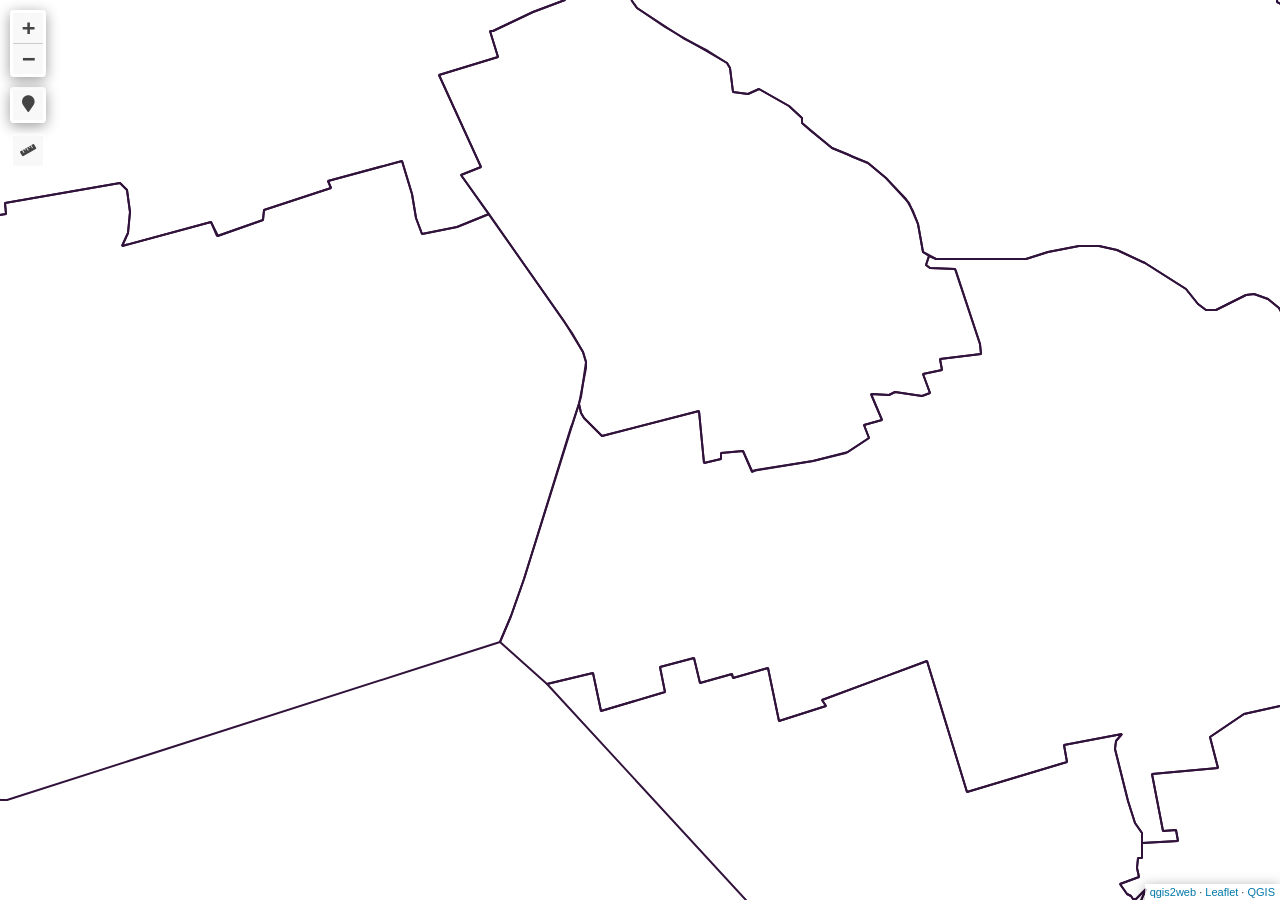
==== index.html @ b6efc466 "first commit" ====
<!doctype html>
<html lang="en">
    <head>
        <meta charset="utf-8">
        <meta http-equiv="X-UA-Compatible" content="IE=edge">
        <meta name="viewport" content="initial-scale=1,user-scalable=no,maximum-scale=1,width=device-width">
        <meta name="mobile-web-app-capable" content="yes">
        <meta name="apple-mobile-web-app-capable" content="yes">
        <!-- Leaflet CSS (Use only one: CDN or local) -->
        <!-- <link rel="stylesheet" href="https://unpkg.com/leaflet@1.9.4/dist/leaflet.css" /> -->
        <!-- OR: Use local if you prefer -->
        <link rel="stylesheet" href="css/leaflet.css">
        <link rel="stylesheet" href="css/style.css">

        <!-- Other Required CSS -->
        <link rel="stylesheet" href="css/L.Control.Locate.min.css">
        <link rel="stylesheet" href="css/qgis2web.css">
        <link rel="stylesheet" href="css/fontawesome-all.min.css">
        <link rel="stylesheet" href="css/leaflet-search.css">
        <link rel="stylesheet" href="css/leaflet-control-geocoder.Geocoder.css">
        <link rel="stylesheet" href="css/leaflet-measure.css">

        <!-- Leaflet JS (Use only one: CDN or local) -->
        <!-- <script src="https://unpkg.com/leaflet@1.9.4/dist/leaflet.js"></script> -->
        <!-- OR: Use local if you prefer -->
        <script src="js/leaflet.js"></script>
        <title>Sample Mapping</title>
    </head>
    <body>
        <div id="map">
        </div>
        <script src="js/qgis2web_expressions.js"></script>
        <script src="js/leaflet.js"></script>
        <script src="js/L.Control.Layers.Tree.min.js"></script>
        <script src="js/L.Control.Locate.min.js"></script>
        <script src="js/leaflet.rotatedMarker.js"></script>
        <script src="js/leaflet.pattern.js"></script>
        <script src="js/leaflet-hash.js"></script>
        <script src="js/Autolinker.min.js"></script>
        <script src="js/rbush.min.js"></script>
        <script src="js/labelgun.min.js"></script>
        <script src="js/labels.js"></script>
        <script src="js/leaflet-measure.js"></script>
        <script src="js/leaflet-search.js"></script>
        <script src="data/PG_Brgy_Boundary_Cadastral_edited_1.js"></script>
        <script src="data/Buildings_2.js"></script>
        <script>
        var map = L.map('map', {
            zoomControl:false, maxZoom:16, minZoom:8
        }).fitBounds([[13.867715104085224,121.20130249721517],[13.88048157218487,121.22349899828765]]);
        var hash = new L.Hash(map);
        map.attributionControl.setPrefix('<a href="https://github.com/tomchadwin/qgis2web" target="_blank">qgis2web</a> &middot; <a href="https://leafletjs.com" title="A JS library for interactive maps">Leaflet</a> &middot; <a href="https://qgis.org">QGIS</a>');
        var autolinker = new Autolinker({truncate: {length: 30, location: 'smart'}});
        // remove popup's row if "visible-with-data"
        function removeEmptyRowsFromPopupContent(content, feature) {
         var tempDiv = document.createElement('div');
         tempDiv.innerHTML = content;
         var rows = tempDiv.querySelectorAll('tr');
         for (var i = 0; i < rows.length; i++) {
             var td = rows[i].querySelector('td.visible-with-data');
             var key = td ? td.id : '';
             if (td && td.classList.contains('visible-with-data') && feature.properties[key] == null) {
                 rows[i].parentNode.removeChild(rows[i]);
             }
         }
         return tempDiv.innerHTML;
        }
        // add class to format popup if it contains media
		function addClassToPopupIfMedia(content, popup) {
			var tempDiv = document.createElement('div');
			tempDiv.innerHTML = content;
			if (tempDiv.querySelector('td img')) {
				popup._contentNode.classList.add('media');
					// Delay to force the redraw
					setTimeout(function() {
						popup.update();
					}, 10);
			} else {
				popup._contentNode.classList.remove('media');
			}
		}
        var zoomControl = L.control.zoom({
            position: 'topleft'
        }).addTo(map);
        L.control.locate({locateOptions: {maxZoom: 19}}).addTo(map);
        var measureControl = new L.Control.Measure({
            position: 'topleft',
            primaryLengthUnit: 'feet',
            secondaryLengthUnit: 'miles',
            primaryAreaUnit: 'sqfeet',
            secondaryAreaUnit: 'sqmiles'
        });
        measureControl.addTo(map);
        document.getElementsByClassName('leaflet-control-measure-toggle')[0].innerHTML = '';
        document.getElementsByClassName('leaflet-control-measure-toggle')[0].className += ' fas fa-ruler';
        var bounds_group = new L.featureGroup([]);
        function setBounds() {
        }
        map.createPane('pane_OpenStreetMap_0');
        map.getPane('pane_OpenStreetMap_0').style.zIndex = 400;
        var layer_OpenStreetMap_0 = L.tileLayer('https://tile.openstreetmap.org/{z}/{x}/{y}.png', {
            pane: 'pane_OpenStreetMap_0',
            opacity: 1.0,
            attribution: '',
            minZoom: 8,
            maxZoom: 16,
            minNativeZoom: 0,
            maxNativeZoom: 19
        });
        layer_OpenStreetMap_0;
        map.addLayer(layer_OpenStreetMap_0);
        function pop_PG_Brgy_Boundary_Cadastral_edited_1(feature, layer) {
            var popupContent = '<table>\
                    <tr>\
                        <td colspan="2">' + (feature.properties['Barangay'] !== null ? autolinker.link(String(feature.properties['Barangay']).replace(/'/g, '\'').toLocaleString()) : '') + '</td>\
                    </tr>\
                    <tr>\
                        <td colspan="2">' + (feature.properties['Area_ha'] !== null ? autolinker.link(String(feature.properties['Area_ha']).replace(/'/g, '\'').toLocaleString()) : '') + '</td>\
                    </tr>\
                </table>';
            var content = removeEmptyRowsFromPopupContent(popupContent, feature);
			layer.on('popupopen', function(e) {
				addClassToPopupIfMedia(content, e.popup);
			});
			layer.bindPopup(content, { maxHeight: 400 });
        }

        function style_PG_Brgy_Boundary_Cadastral_edited_1_0() {
            return {
                pane: 'pane_PG_Brgy_Boundary_Cadastral_edited_1',
                opacity: 1,
                color: 'rgba(48,18,59,1.0)',
                dashArray: '',
                lineCap: 'square',
                lineJoin: 'bevel',
                weight: 2.0,
                fillOpacity: 0,
                interactive: false,
            }
        }
        map.createPane('pane_PG_Brgy_Boundary_Cadastral_edited_1');
        map.getPane('pane_PG_Brgy_Boundary_Cadastral_edited_1').style.zIndex = 401;
        map.getPane('pane_PG_Brgy_Boundary_Cadastral_edited_1').style['mix-blend-mode'] = 'normal';
        var layer_PG_Brgy_Boundary_Cadastral_edited_1 = new L.geoJson(json_PG_Brgy_Boundary_Cadastral_edited_1, {
            attribution: '',
            interactive: false,
            dataVar: 'json_PG_Brgy_Boundary_Cadastral_edited_1',
            layerName: 'layer_PG_Brgy_Boundary_Cadastral_edited_1',
            pane: 'pane_PG_Brgy_Boundary_Cadastral_edited_1',
            onEachFeature: pop_PG_Brgy_Boundary_Cadastral_edited_1,
            style: style_PG_Brgy_Boundary_Cadastral_edited_1_0,
        });
        bounds_group.addLayer(layer_PG_Brgy_Boundary_Cadastral_edited_1);
        map.addLayer(layer_PG_Brgy_Boundary_Cadastral_edited_1);
        function pop_Buildings_2(feature, layer) {
            var popupContent = '<table>\
                    <tr>\
                        <td colspan="2">' + (feature.properties['amenity'] !== null ? autolinker.link(String(feature.properties['amenity']).replace(/'/g, '\'').toLocaleString()) : '') + '</td>\
                    </tr>\
                    <tr>\
                        <td colspan="2">' + (feature.properties['addr_provi'] !== null ? autolinker.link(String(feature.properties['addr_provi']).replace(/'/g, '\'').toLocaleString()) : '') + '</td>\
                    </tr>\
                    <tr>\
                        <td colspan="2">' + (feature.properties['type'] !== null ? autolinker.link(String(feature.properties['type']).replace(/'/g, '\'').toLocaleString()) : '') + '</td>\
                    </tr>\
                    <tr>\
                        <td colspan="2">' + (feature.properties['Longitude'] !== null ? autolinker.link(String(feature.properties['Longitude']).replace(/'/g, '\'').toLocaleString()) : '') + '</td>\
                    </tr>\
                    <tr>\
                        <td colspan="2">' + (feature.properties['Latitude'] !== null ? autolinker.link(String(feature.properties['Latitude']).replace(/'/g, '\'').toLocaleString()) : '') + '</td>\
                    </tr>\
                    <tr>\
                        <td colspan="2">' + (feature.properties['StreetView'] !== null ? autolinker.link(String(feature.properties['StreetView']).replace(/'/g, '\'').toLocaleString()) : '') + '</td>\
                    </tr>\
                </table>';
            var content = removeEmptyRowsFromPopupContent(popupContent, feature);
			layer.on('popupopen', function(e) {
				addClassToPopupIfMedia(content, e.popup);
			});
			layer.bindPopup(content, { maxHeight: 400 });
        }

        function style_Buildings_2_0() {
            return {
                pane: 'pane_Buildings_2',
                opacity: 1,
                color: 'rgba(35,35,35,1.0)',
                dashArray: '',
                lineCap: 'butt',
                lineJoin: 'miter',
                weight: 1.0, 
                fill: true,
                fillOpacity: 1,
                fillColor: 'rgba(190,178,151,1.0)',
                interactive: true,
            }
        }
        map.createPane('pane_Buildings_2');
        map.getPane('pane_Buildings_2').style.zIndex = 402;
        map.getPane('pane_Buildings_2').style['mix-blend-mode'] = 'normal';
        var layer_Buildings_2 = new L.geoJson(json_Buildings_2, {
            attribution: '',
            interactive: true,
            dataVar: 'json_Buildings_2',
            layerName: 'layer_Buildings_2',
            pane: 'pane_Buildings_2',
            onEachFeature: pop_Buildings_2,
            style: style_Buildings_2_0,
        });
        bounds_group.addLayer(layer_Buildings_2);
        map.addLayer(layer_Buildings_2);
        setBounds();
        var i = 0;
        layer_PG_Brgy_Boundary_Cadastral_edited_1.eachLayer(function(layer) {
            var context = {
                feature: layer.feature,
                variables: {}
            };
            layer.bindTooltip((layer.feature.properties['Barangay'] !== null?String('<div style="color: #30123b; font-size: 12pt; font-family: \'Open Sans\', sans-serif;">' + layer.feature.properties['Barangay']) + '</div>':''), {permanent: true, offset: [-0, -16], className: 'css_PG_Brgy_Boundary_Cadastral_edited_1'});
            labels.push(layer);
            totalMarkers += 1;
              layer.added = true;
              addLabel(layer, i);
              i++;
        });
        map.addControl(new L.Control.Search({
            layer: layer_Buildings_2,
            initial: false,
            hideMarkerOnCollapse: true,
            propertyName: 'name'}));
        document.getElementsByClassName('search-button')[0].className +=
         ' fa fa-binoculars';
        resetLabels([layer_PG_Brgy_Boundary_Cadastral_edited_1,layer_Buildings_2]);
        map.on("zoomend", function(){
            resetLabels([layer_PG_Brgy_Boundary_Cadastral_edited_1,layer_Buildings_2]);
        });
        map.on("layeradd", function(){
            resetLabels([layer_PG_Brgy_Boundary_Cadastral_edited_1,layer_Buildings_2]);
        });
        map.on("layerremove", function(){
            resetLabels([layer_PG_Brgy_Boundary_Cadastral_edited_1,layer_Buildings_2]);
        });
        </script>
    </body>
</html>
---- css/style.css ----
html, body, #map {
    width: 100%;
    height: 100%;
    padding: 0;
    margin: 0;
}
#form-container {
    position: absolute;
    top: 20px;
    right: 20px;
    background: white;
    padding: 15px;
    border-radius: 8px;
    box-shadow: 2px 2px 10px rgba(0, 0, 0, 0.2);
    z-index: 1000; /* Ensures it stays above the map */
    width: 250px;
}
#legend {
    position: absolute;
    bottom: 20px;
    left: 20px;
    background: white;
    padding: 10px;
    border-radius: 5px;
    font-size: 14px;
    box-shadow: 2px 2px 5px rgba(0,0,0,0.3);
    z-index: 1000;
}
        /* Add this in the <style> section in your head */
#loader-container {
    position: fixed;
    top: 0;
    left: 0;
    width: 100%;
    height: 100%;
    background-color: rgba(255, 255, 255, 0.9);
    display: flex;
    flex-direction: column;
    justify-content: center;
    align-items: center;
    z-index: 9999;
}

.loader {
    border: 5px solid #f3f3f3;
    border-radius: 50%;
    border-top: 5px solid #3388ff;
    width: 50px;
    height: 50px;
    animation: spin 1s linear infinite;
}

.loader-text {
    margin-top: 10px;
    font-family: Arial, sans-serif;
    color: #333;
}

@keyframes spin {
    0% { transform: rotate(0deg); }
    100% { transform: rotate(360deg); }
}

/* Hide loader when map is ready */
.loader-hidden {
    display: none !important;
}
---- css/L.Control.Locate.min.css ----
.leaflet-control-locate a{font-size:1.4em;color:#444}.leaflet-control-locate.active a{color:#2074B6}.leaflet-control-locate.active.following a{color:#FC8428}
/*# sourceMappingURL=L.Control.Locate.min.css.map */
---- css/qgis2web.css ----
#map {
            background-color: #ffffff
        }
        html, body, #map {
			overflow: hidden;
        }
        .col9{
			height: 100%!important;
		}
		.col3{
			height: 100%;
			overflow: auto;
		}
        .info {
            padding: 6px 8px;
            font: 14px/16px Arial, Helvetica, sans-serif;
            background-color:#f8f8f8 !important;
            color: #444444 !important;
            box-shadow: 0 0 15px rgba(0,0,0,0.2);
            border-radius: 5px;
        }
        .info h2 {
            margin: 0 0 5px;
        }
        .leaflet-container {
            background: #fff;
            padding-right: 10px;
        }
        .leaflet-popup-scrolled {
            border-bottom: unset!important;
            border-top: unset!important;
        }
        .leaflet-popup-content{
            max-height: 70vh;
            max-width: 70vw;
        }
        .leaflet-popup-content.media{
            width: auto!important;
            height: auto!important;
        }
        .leaflet-popup-content th {
            text-align: left;
            vertical-align: top;
            min-width: 75px;
        }
        .leaflet-popup-content td {
            min-width: 75px;
        }
        .leaflet-popup-content td img {
            max-height: 60vh;
            max-width: 60vw;
        }

        .leaflet-tooltip {
            background: none;
            box-shadow: none;
            border: none;
        }
        .leaflet-tooltip-left:before, .leaflet-tooltip-right:before {
            border: 0px;
        }
        }
        .fa, .leaflet-container, a {
            color: #444444 !important;
        }
        .leaflet-control-zoom-in, .leaflet-control-zoom-out,
        .leaflet-control-locate a,
        .leaflet-touch .leaflet-control-geocoder-icon,
        .leaflet-control-search .search-button,
         .leaflet-control-measure {
            background-color: #f8f8f8 !important;
            border-radius: 0px !important;
            color: #444444 !important;
        }
        .abstract {
            font: bold 18px 'Lucida Console', Monaco, monospace;
            text-indent: 1px;
            background-color: #f8f8f8 !important;
            width: 30px !important;
            color: #444444 !important;
            height: 30px !important;
            text-align: center !important;
            line-height: 30px !important;
        }
        .abstractUncollapsed {
            padding: 6px 8px;
            font: 12px/1.5 "Helvetica Neue", Arial, Helvetica, sans-serif;
            background-color:#f8f8f8 !important;
            color: #444444 !important;
            box-shadow: 0 0 15px rgba(0,0,0,0.2);
            border-radius: 5px;
            max-width: 40%;
        }
        .leaflet-control {
            box-shadow: 0 3px 14px rgba(0, 0, 0, 0.4)!important;
        }
        .leaflet-touch .leaflet-control-layers,
        .leaflet-touch .leaflet-bar,
        .leaflet-control-search,
        .leaflet-control-measure {
            border: 3px solid rgba(255,255,255,.4) !important;
        }
        .leaflet-control-attribution a {
            color: #0078A8 !important;
        }
        .leaflet-control-scale-line {
            border: 2px solid #f8f8f8 !important;
            border-top: none !important;
            color: black !important;
        }
        .leaflet-control-search .search-button,
        .leaflet-container .leaflet-control-search,
        .leaflet-control-measure {
            box-shadow: none !important;
        }
        .leaflet-control-search .search-button {
            width: 30px !important;
            height: 30px !important;
            font-size: 13px !important;
            text-align: center !important;
            line-height: 30px !important;
        }
        .leaflet-control-measure .leaflet-control {
            width: 30px !important;
            height: 30px !important;
        }
        .leaflet-container .leaflet-control-search{
            background: none !important;
        }
        .leaflet-control-search .search-input {
            margin: 0px 0px 0px 0px !important;
            height: 30px !important;
        }
        .leaflet-control-measure {
            background: none!important;
            border-radius: 4px !important;
        }
        .leaflet-control-measure .leaflet-control-measure-interaction {
            background-color: #f8f8f8 !important;
        }
        .leaflet-touch .leaflet-control-measure
        .leaflet-control-measure-toggle,
        .leaflet-touch .leaflet-control-measure
        .leaflet-control-measure-toggle:hover {
            width: 30px !important;
            height: 30px !important;
            border-radius: 0px !important;
            background-color: #f8f8f8 !important;
            color: #444444 !important;
            font-size: 13px;
            line-height: 30px;
            text-align: center;
            text-indent: 0%;
        }
        .leaflet-control-layers {
			padding: 2px;
			display: flex;
			flex-direction: column;
			align-items: flex-end;
            background-color: #f8f8f8 !important;
            color: #444444 !important;

		}
        .leaflet-control-layers-expanded {
			padding-left: 6px;
		}	
        .leaflet-control-layers-expanded .leaflet-control-layers-toggle {
            display: block;
            background-image: none;
			text-decoration: none;
            margin-bottom: 3px;
        }
        .leaflet-control-layers-expanded .leaflet-control-layers-toggle::after {
            content: '»';
            font-size: x-large;
            color: #444444 !important;
            display: flex;
            align-items: center;
            justify-content: center;
            width: 100%;
            height: 100%;
            text-align: center;
        }
        .leaflet-overlay-pane {
            z-index: 550;
        }
        .leaflet-popup-pane {
            z-index: 700;
        }
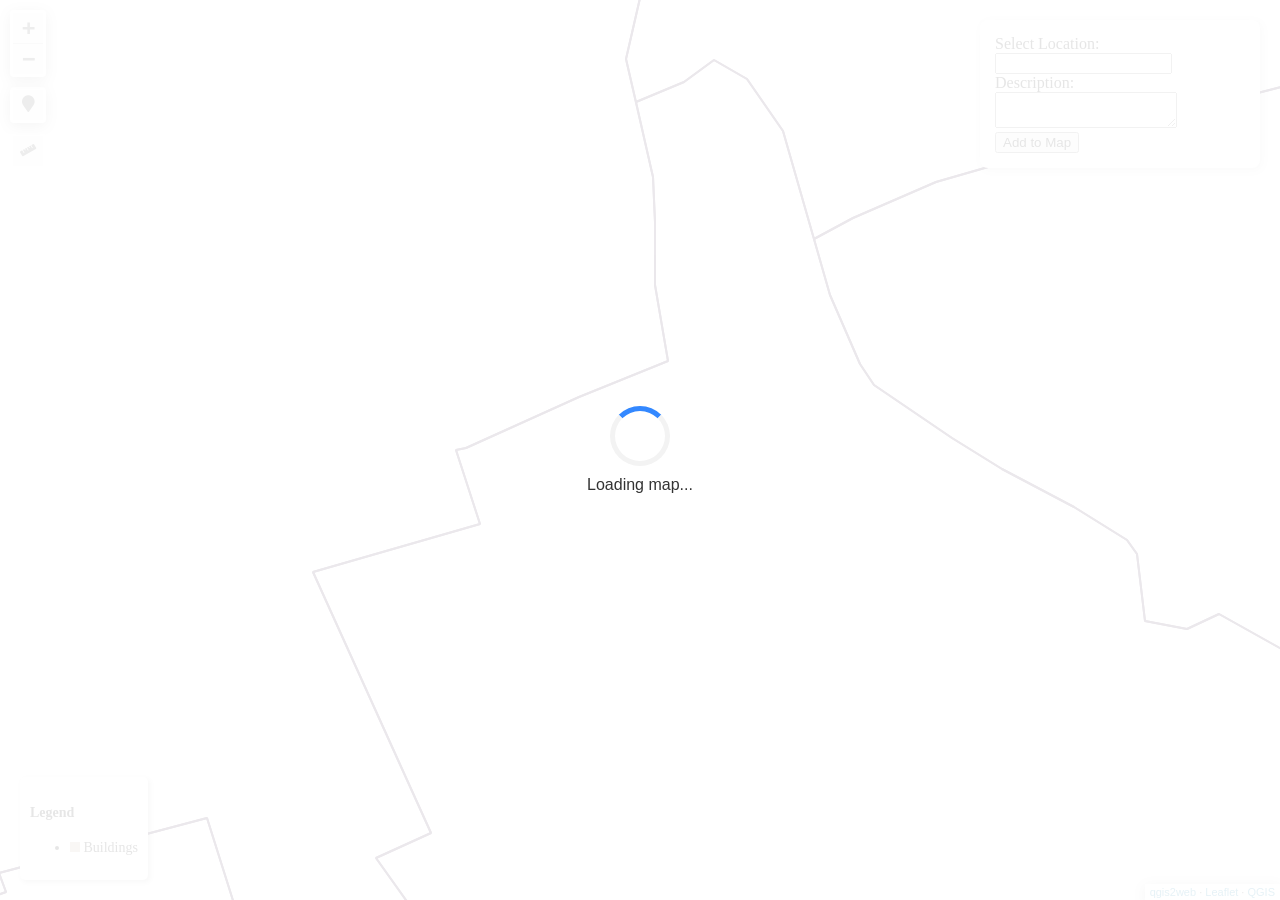
==== commit 59012fa6: "updated the map" ====
--- a/index.html
+++ b/index.html
@@ -27,11 +27,36 @@
         <title>Sample Mapping</title>
     </head>
     <body>
+        <div id="loader-container">
+            <div class="loader"></div>
+            <div class="loader-text">Loading map...</div>
+        </div>
+
+        <div id="form-container">
+            <form id="locationForm">
+                <label>Select Location:</label>
+                <input type="text" id="location" readonly required><br>
+
+                <label>Description:</label>
+                <textarea id="description" required></textarea><br>
+
+                <button type="submit">Add to Map</button>
+            </form>
+        </div>
+
+        <div id="legend">
+            <h4>Legend</h4>
+            <ul>
+                <li><span style="background: rgba(190,178,151,1.0); width: 10px; height: 10px; display: inline-block;"></span> Buildings</li>
+            </ul>
+        </div>
+
         <div id="map">
         </div>
+        <!-- Scripts -->
         <script src="js/qgis2web_expressions.js"></script>
         <script src="js/leaflet.js"></script>
-        <script src="js/L.Control.Layers.Tree.min.js"></script>
+        <!-- <script src="js/L.Control.Layers.Tree.min.js"></script> -->
         <script src="js/L.Control.Locate.min.js"></script>
         <script src="js/leaflet.rotatedMarker.js"></script>
         <script src="js/leaflet.pattern.js"></script>
@@ -42,15 +67,75 @@
         <script src="js/labels.js"></script>
         <script src="js/leaflet-measure.js"></script>
         <script src="js/leaflet-search.js"></script>
+
+        <!-- GeoJSON Data -->
         <script src="data/PG_Brgy_Boundary_Cadastral_edited_1.js"></script>
         <script src="data/Buildings_2.js"></script>
+
+        <!-- Initialize Map (Make sure it's the last script to load) -->
+        <!-- <script src="js/map-init.js"></script> -->
         <script>
+        var highlightLayer;
+        function highlightFeature(e) {
+            highlightLayer = e.target;
+
+            if (e.target.feature.geometry.type === 'LineString' || e.target.feature.geometry.type === 'MultiLineString') {
+              highlightLayer.setStyle({
+                color: '#ffff00',
+              });
+            } else {
+              highlightLayer.setStyle({
+                fillColor: '#ffff00',
+                fillOpacity: 1
+              });
+            }
+        }
+
+        // Load Leaflet map
         var map = L.map('map', {
-            zoomControl:false, maxZoom:16, minZoom:8
-        }).fitBounds([[13.867715104085224,121.20130249721517],[13.88048157218487,121.22349899828765]]);
+            zoomControl: false,
+            maxZoom: 24,
+            minZoom: 13,
+            scrollWheelZoom: true,
+            wheelDebounceTime: 150,     // Increased debounce time
+            wheelPxPerZoomLevel: 120,   // Increased pixels per zoom level
+            zoomSnap: 0.5,
+            zoomDelta: 0.5,
+            preferCanvas: true,         // Use Canvas renderer for better performance
+            updateWhenZooming: false,   // Delay update until zoom ends
+            updateWhenIdle: true,       // Only update when map is idle
+        });
+
+        // ✅ Reduce zooming sensitivity
+        // map.options.zoomSnap = 0.5;  // Make zoom steps smaller
+        // map.options.zoomDelta = 0.5; // Reduce zoom step sensitivity
+
+        // Check if there's a stored view (center & zoom)
+        var storedView = localStorage.getItem('mapView');
+
+        if (storedView) {
+            var view = JSON.parse(storedView);
+            map.setView(view.center, view.zoom);
+        } else {
+            // Fit to Padre Garcia boundary if no saved view
+            map.fitBounds([[13.88005510304514,121.2057414823282], [13.885586665519138,121.21539261014819]]);
+        }
+
+        // Save current view when moving
+        map.on('moveend', function () {
+            var center = map.getCenter();
+            var zoom = map.getZoom();
+            localStorage.setItem('mapView', JSON.stringify({ center, zoom }));
+        });
+
+        var userLayer = L.layerGroup().addTo(map); // Layer for user-added markers
+        var selectedLatLng = null; // Store clicked location
         var hash = new L.Hash(map);
+        var lastClickedBarangay = null; // ✅ Store the last barangay clicked
+        
         map.attributionControl.setPrefix('<a href="https://github.com/tomchadwin/qgis2web" target="_blank">qgis2web</a> &middot; <a href="https://leafletjs.com" title="A JS library for interactive maps">Leaflet</a> &middot; <a href="https://qgis.org">QGIS</a>');
         var autolinker = new Autolinker({truncate: {length: 30, location: 'smart'}});
+        
         // remove popup's row if "visible-with-data"
         function removeEmptyRowsFromPopupContent(content, feature) {
          var tempDiv = document.createElement('div');
@@ -65,6 +150,7 @@
          }
          return tempDiv.innerHTML;
         }
+
         // add class to format popup if it contains media
 		function addClassToPopupIfMedia(content, popup) {
 			var tempDiv = document.createElement('div');
@@ -103,13 +189,27 @@
             opacity: 1.0,
             attribution: '',
             minZoom: 8,
-            maxZoom: 16,
-            minNativeZoom: 0,
-            maxNativeZoom: 19
+            maxZoom: 24,
+            updateWhenIdle: true,
+            updateWhenZooming: false,   // Don't update while zooming
+            keepBuffer: 2,              // Keep more tiles in buffer
+            maxNativeZoom: 19,         // Limit max zoom for tiles
+            reuseTiles: true,          // Reuse tile objects
         });
         layer_OpenStreetMap_0;
         map.addLayer(layer_OpenStreetMap_0);
+
         function pop_PG_Brgy_Boundary_Cadastral_edited_1(feature, layer) {
+            layer.on({
+                mouseout: function(e) {
+                    for (var i in e.target._eventParents) {
+                        if (typeof e.target._eventParents[i].resetStyle === 'function') {
+                            e.target._eventParents[i].resetStyle(e.target);
+                        }
+                    }
+                },
+                mouseover: highlightFeature,
+            });
             var popupContent = '<table>\
                     <tr>\
                         <td colspan="2">' + (feature.properties['Barangay'] !== null ? autolinker.link(String(feature.properties['Barangay']).replace(/'/g, '\'').toLocaleString()) : '') + '</td>\
@@ -135,25 +235,128 @@
                 lineJoin: 'bevel',
                 weight: 2.0,
                 fillOpacity: 0,
-                interactive: false,
-            }
-        }
+                interactive: true,
+            }
+        }
+       
         map.createPane('pane_PG_Brgy_Boundary_Cadastral_edited_1');
         map.getPane('pane_PG_Brgy_Boundary_Cadastral_edited_1').style.zIndex = 401;
         map.getPane('pane_PG_Brgy_Boundary_Cadastral_edited_1').style['mix-blend-mode'] = 'normal';
+        
+        function zoomToBarangay(e, feature) {
+            var barangayName = feature.properties.Barangay || "Unknown Barangay";
+
+            // ✅ Prevent re-zooming if clicking the same barangay
+            if (lastClickedBarangay === barangayName) {
+                console.log("Already zoomed to this barangay, ignoring.");
+                return;
+            }
+
+            lastClickedBarangay = barangayName; // ✅ Update the last clicked barangay
+
+            var layer = e.target;
+            var bounds = layer.getBounds();
+
+            // Calculate center point of the barangay
+            var center = bounds.getCenter();
+
+            layer.setStyle({
+                color: "blue",
+                weight: 2,
+                fillColor: "rgba(0, 0, 255, 0.4)",
+                fillOpacity: 0.5
+            });
+
+            // ✅ Zoom smoothly to the barangay
+            map.flyToBounds(bounds, {
+                padding: [50, 50],
+                maxZoom: 18,
+                duration: 0.8
+            });
+
+            // ✅ Show the popup with barangay name
+            layer.bindPopup(`<b>Barangay:</b> ${barangayName}`).openPopup();
+        }
+        
         var layer_PG_Brgy_Boundary_Cadastral_edited_1 = new L.geoJson(json_PG_Brgy_Boundary_Cadastral_edited_1, {
             attribution: '',
-            interactive: false,
+            interactive: true,
             dataVar: 'json_PG_Brgy_Boundary_Cadastral_edited_1',
             layerName: 'layer_PG_Brgy_Boundary_Cadastral_edited_1',
             pane: 'pane_PG_Brgy_Boundary_Cadastral_edited_1',
             onEachFeature: pop_PG_Brgy_Boundary_Cadastral_edited_1,
             style: style_PG_Brgy_Boundary_Cadastral_edited_1_0,
+            renderer: L.canvas(),      // Use canvas renderer
+            maxZoom: 24,
+            tolerance: 3,             // Simplify geometries when zooming out
+            onEachFeature: function (feature, layer) {
+                layer.on({
+                    mouseover: function (e) {
+                        e.target.setStyle({ fillColor: 'rgba(0, 0, 255, 0.4)', fillOpacity: 0.5 });
+                    },
+                    mouseout: function (e) {
+                        layer.setStyle(style_PG_Brgy_Boundary_Cadastral_edited_1_0()); // Reset style on mouseout
+                    },
+                    click: function (e) {
+                        zoomToBarangay(e, feature); // ✅ Adjusts zoom & centers camera
+
+                        // ✅ Get clicked location (latitude & longitude)
+                        var lat = e.latlng.lat;
+                        var lng = e.latlng.lng;
+
+                        // ✅ Generate Google Street View URL
+                        var streetViewUrl = `https://www.google.com/maps?q=&layer=c&cbll=${lat},${lng}`;
+
+                        // ✅ Show a popup with a Street View link
+                        layer.bindPopup(`
+                            <b>Barangay:</b> ${feature.properties.Barangay || "Unknown Barangay"}<br>
+                            <a href="${streetViewUrl}" target="_blank">📍 View in Google Street View</a>
+                        `).openPopup();
+                    }
+                });
+
+                // ✅ Optional: Show barangay name in a popup
+                var barangayName = feature.properties.Barangay || "Unknown Barangay";
+                layer.bindPopup(`<b>Barangay:</b> ${barangayName}`);
+            }
         });
         bounds_group.addLayer(layer_PG_Brgy_Boundary_Cadastral_edited_1);
         map.addLayer(layer_PG_Brgy_Boundary_Cadastral_edited_1);
+        layer_PG_Brgy_Boundary_Cadastral_edited_1.on("click", function (e) {
+            selectedLatLng = e.latlng; // Store clicked location
+            document.getElementById("location").value = `Lat: ${e.latlng.lat.toFixed(6)}, Lng: ${e.latlng.lng.toFixed(6)}`;
+        });
+        
         function pop_Buildings_2(feature, layer) {
+            layer.on({
+                mouseout: function(e) {
+                    for (var i in e.target._eventParents) {
+                        if (typeof e.target._eventParents[i].resetStyle === 'function') {
+                            e.target._eventParents[i].resetStyle(e.target);
+                        }
+                    }
+                },
+                mouseover: highlightFeature,
+            });
             var popupContent = '<table>\
+                    <tr>\
+                        <td colspan="2">' + (feature.properties['full_id'] !== null ? autolinker.link(String(feature.properties['full_id']).replace(/'/g, '\'').toLocaleString()) : '') + '</td>\
+                    </tr>\
+                    <tr>\
+                        <td colspan="2">' + (feature.properties['osm_id'] !== null ? autolinker.link(String(feature.properties['osm_id']).replace(/'/g, '\'').toLocaleString()) : '') + '</td>\
+                    </tr>\
+                    <tr>\
+                        <td colspan="2">' + (feature.properties['osm_type'] !== null ? autolinker.link(String(feature.properties['osm_type']).replace(/'/g, '\'').toLocaleString()) : '') + '</td>\
+                    </tr>\
+                    <tr>\
+                        <td colspan="2">' + (feature.properties['building'] !== null ? autolinker.link(String(feature.properties['building']).replace(/'/g, '\'').toLocaleString()) : '') + '</td>\
+                    </tr>\
+                    <tr>\
+                        <td colspan="2">' + (feature.properties['name_en'] !== null ? autolinker.link(String(feature.properties['name_en']).replace(/'/g, '\'').toLocaleString()) : '') + '</td>\
+                    </tr>\
+                    <tr>\
+                        <td colspan="2">' + (feature.properties['name'] !== null ? autolinker.link(String(feature.properties['name']).replace(/'/g, '\'').toLocaleString()) : '') + '</td>\
+                    </tr>\
                     <tr>\
                         <td colspan="2">' + (feature.properties['amenity'] !== null ? autolinker.link(String(feature.properties['amenity']).replace(/'/g, '\'').toLocaleString()) : '') + '</td>\
                     </tr>\
@@ -193,11 +396,13 @@
                 fillOpacity: 1,
                 fillColor: 'rgba(190,178,151,1.0)',
                 interactive: true,
+                clickable: true,
             }
         }
         map.createPane('pane_Buildings_2');
-        map.getPane('pane_Buildings_2').style.zIndex = 402;
+        map.getPane('pane_Buildings_2').style.zIndex = 403;
         map.getPane('pane_Buildings_2').style['mix-blend-mode'] = 'normal';
+        
         var layer_Buildings_2 = new L.geoJson(json_Buildings_2, {
             attribution: '',
             interactive: true,
@@ -210,6 +415,7 @@
         bounds_group.addLayer(layer_Buildings_2);
         map.addLayer(layer_Buildings_2);
         setBounds();
+       
         var i = 0;
         layer_PG_Brgy_Boundary_Cadastral_edited_1.eachLayer(function(layer) {
             var context = {
@@ -223,6 +429,7 @@
               addLabel(layer, i);
               i++;
         });
+
         map.addControl(new L.Control.Search({
             layer: layer_Buildings_2,
             initial: false,
@@ -230,15 +437,125 @@
             propertyName: 'name'}));
         document.getElementsByClassName('search-button')[0].className +=
          ' fa fa-binoculars';
-        resetLabels([layer_PG_Brgy_Boundary_Cadastral_edited_1,layer_Buildings_2]);
-        map.on("zoomend", function(){
-            resetLabels([layer_PG_Brgy_Boundary_Cadastral_edited_1,layer_Buildings_2]);
-        });
-        map.on("layeradd", function(){
-            resetLabels([layer_PG_Brgy_Boundary_Cadastral_edited_1,layer_Buildings_2]);
-        });
-        map.on("layerremove", function(){
-            resetLabels([layer_PG_Brgy_Boundary_Cadastral_edited_1,layer_Buildings_2]);
+        
+        map.on('click', function (e) {
+            var clickedBarangay = null;
+
+            // ✅ Check if the click is inside any barangay
+            layer_PG_Brgy_Boundary_Cadastral_edited_1_0.eachLayer(function (layer) {
+                if (layer.getBounds().contains(e.latlng)) {
+                    clickedBarangay = layer.feature.properties.Barangay;
+                }
+            });
+
+            // ✅ If clicking inside the last selected barangay, do nothing
+            if (clickedBarangay === lastClickedBarangay) {
+                console.log("Clicked inside the same barangay, ignoring.");
+                return;
+            }
+
+            console.log("Clicked outside barangay, ignoring.");
+    
+            if (isInsideBoundary(e.latlng, layer_PG_Brgy_Boundary_Cadastral_edited_1_0)) {
+                var lat = e.latlng.lat;
+                var lng = e.latlng.lng;
+
+                // ✅ Add a marker only inside the boundary
+                L.marker([lat, lng]).addTo(map)
+                    .bindPopup(`Latitude: ${lat}<br>Longitude: ${lng}`)
+                    .openPopup();
+            } else {
+                alert("You can only add markers inside Padre Garcia.");
+            }
+        });
+
+        document.getElementById("locationForm").addEventListener("submit", function (event) {
+            event.preventDefault(); // Prevents page refresh
+
+            if (!selectedLatLng) {
+                alert("Please click inside the boundary to select a location.");
+                return;
+            }
+
+            var description = document.getElementById("description").value.trim();
+            if (!description) {
+                alert("Please enter a description.");
+                return;
+            }
+
+            var newPoint = { lat: selectedLatLng.lat, lng: selectedLatLng.lng, description };
+
+            // ✅ Add marker to map
+            addMarker(newPoint);
+
+            // ✅ Save to localStorage
+            var existingData = localStorage.getItem("userPoints");
+            var points = existingData ? JSON.parse(existingData) : [];
+            points.push(newPoint);
+            localStorage.setItem("userPoints", JSON.stringify(points));
+
+            // ✅ Reset form fields
+            document.getElementById("location").value = "";
+            document.getElementById("description").value = "";
+            selectedLatLng = null;
+        });
+
+        // ✅ Function to add marker
+        function addMarker(point) {
+            var marker = L.marker([point.lat, point.lng])
+                .addTo(userLayer)
+                .bindPopup(`
+                    <b>Location:</b> ${point.lat.toFixed(6)}, ${point.lng.toFixed(6)}<br>
+                    <b>Description:</b> ${point.description}<br><br>
+                    <button onclick="deleteMarker(${point.lat}, ${point.lng})">❌ Delete</button>`)
+                .openPopup();
+                
+            // ✅ Store the marker reference for future updates/deletions
+            marker._customData = point;
+        }
+
+        // ✅ Function to delete marker
+        function deleteMarker(lat, lng) {
+            // ✅ Remove marker from map
+            userLayer.eachLayer(function (layer) {
+                if (layer._customData && layer._customData.lat === lat && layer._customData.lng === lng) {
+                    userLayer.removeLayer(layer);
+                }
+            });
+
+            // ✅ Remove from localStorage
+            var savedData = localStorage.getItem("userPoints");
+            if (savedData) {
+                var points = JSON.parse(savedData);
+                var updatedPoints = points.filter(p => p.lat !== lat || p.lng !== lng);
+                localStorage.setItem("userPoints", JSON.stringify(updatedPoints));
+            }
+        }
+        
+        // ✅ Load existing markers from localStorage on page load
+        function loadSavedMarkers() {
+            var savedData = localStorage.getItem("userPoints");
+            if (savedData) {
+                JSON.parse(savedData).forEach(addMarker);
+            }
+        }
+        loadSavedMarkers();
+
+        // loading....
+        document.addEventListener('DOMContentLoaded', function() {
+            var loadingCheck = setInterval(function() {
+                // Check if the document is still loading
+                if (document.readyState === 'complete') {
+                    document.getElementById('loader-container').classList.add('loader-hidden');
+                    clearInterval(loadingCheck);
+                }
+            }, 100);
+        
+            // Fallback - hide loader after 5 seconds maximum
+            setTimeout(function() {
+                document.getElementById('loader-container').classList.add('loader-hidden');
+                clearInterval(loadingCheck);
+            }, 5000);
         });
         </script>
     </body>
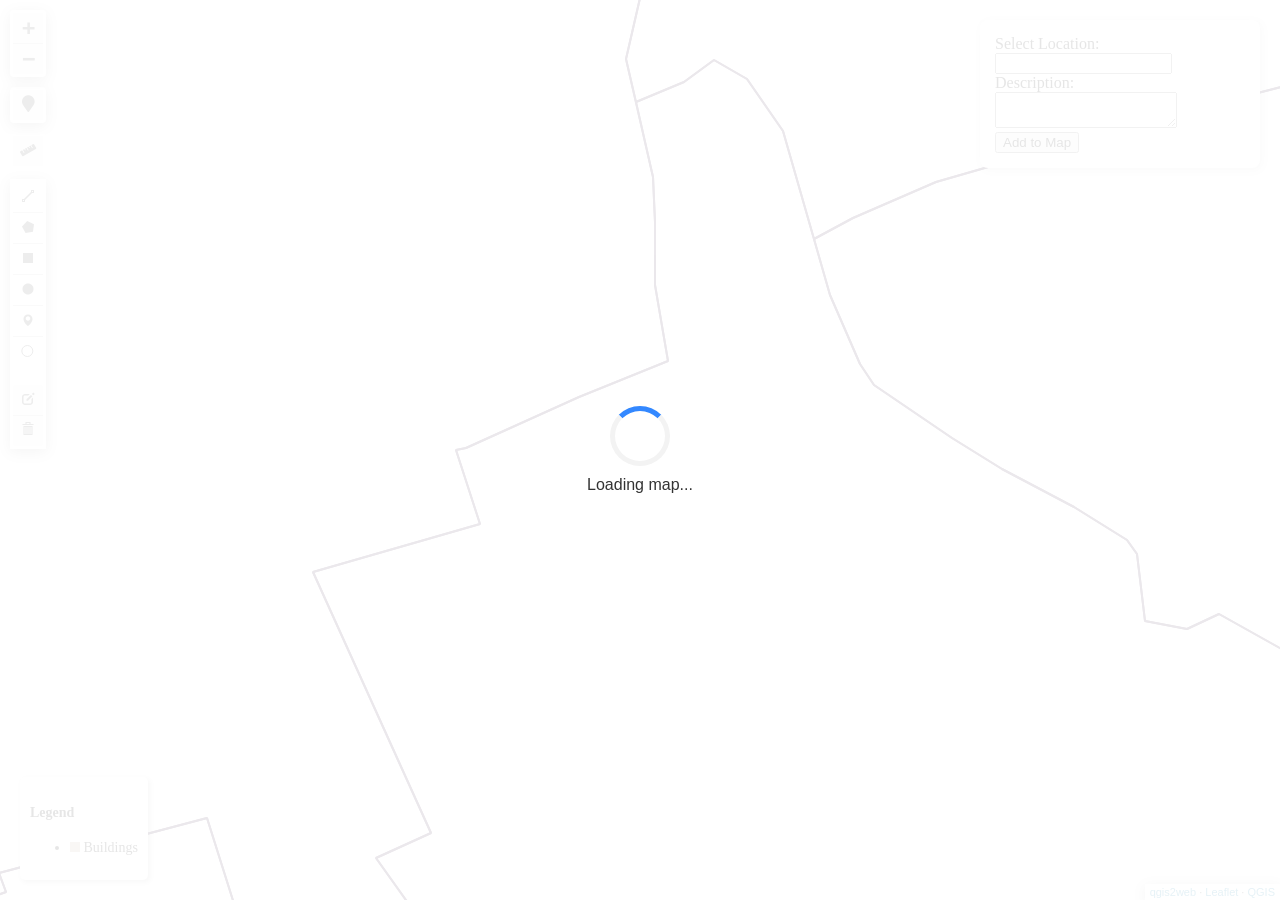
==== commit 9cc0efc5: "add leaflet draw for hazards" ====
--- a/index.html
+++ b/index.html
@@ -11,19 +11,25 @@
         <!-- OR: Use local if you prefer -->
         <link rel="stylesheet" href="css/leaflet.css">
         <link rel="stylesheet" href="css/style.css">
+        <!-- Add Leaflet Draw CSS -->
+        <link rel="stylesheet" href="css/leaflet.draw.css">
 
         <!-- Other Required CSS -->
         <link rel="stylesheet" href="css/L.Control.Locate.min.css">
         <link rel="stylesheet" href="css/qgis2web.css">
         <link rel="stylesheet" href="css/fontawesome-all.min.css">
         <link rel="stylesheet" href="css/leaflet-search.css">
-        <link rel="stylesheet" href="css/leaflet-control-geocoder.Geocoder.css">
+        <!-- <link rel="stylesheet" href="css/leaflet-control-geocoder.Geocoder.css"> -->
         <link rel="stylesheet" href="css/leaflet-measure.css">
-
+        
         <!-- Leaflet JS (Use only one: CDN or local) -->
         <!-- <script src="https://unpkg.com/leaflet@1.9.4/dist/leaflet.js"></script> -->
         <!-- OR: Use local if you prefer -->
         <script src="js/leaflet.js"></script>
+
+        <!-- Add Leaflet Draw JS -->
+        <script src="js/leaflet.draw.js"></script>
+        
         <title>Sample Mapping</title>
     </head>
     <body>
@@ -46,16 +52,16 @@
 
         <div id="legend">
             <h4>Legend</h4>
-            <ul>
+            <ul id="legend-list">
                 <li><span style="background: rgba(190,178,151,1.0); width: 10px; height: 10px; display: inline-block;"></span> Buildings</li>
             </ul>
         </div>
-
+        
         <div id="map">
         </div>
         <!-- Scripts -->
         <script src="js/qgis2web_expressions.js"></script>
-        <script src="js/leaflet.js"></script>
+        <!-- <script src="js/leaflet.js"></script> -->
         <!-- <script src="js/L.Control.Layers.Tree.min.js"></script> -->
         <script src="js/L.Control.Locate.min.js"></script>
         <script src="js/leaflet.rotatedMarker.js"></script>
@@ -198,6 +204,130 @@
         });
         layer_OpenStreetMap_0;
         map.addLayer(layer_OpenStreetMap_0);
+    
+        // ✅ Initialize Feature Group for Drawn Shapes
+        var drawnItems = new L.FeatureGroup();
+        map.addLayer(drawnItems);
+
+        // ✅ Load saved shapes from localStorage
+        function loadSavedShapes() {
+            var savedShapes = localStorage.getItem("drawnShapes");
+            if (savedShapes) {
+                JSON.parse(savedShapes).forEach(function (geojson) {
+                    var layer = L.geoJson(geojson, {
+                        style: function (feature) {
+                            return { color: feature.properties.color || "blue" };
+                        }
+                    });
+                    layer.eachLayer(function (l) {
+                        drawnItems.addLayer(l);
+                        updateLegend(l.feature.properties.hazard, l.feature.properties.color);
+                    });
+                });
+            }
+        }
+        loadSavedShapes();
+
+        // ✅ Save shapes to localStorage
+        function saveShapesToLocalStorage() {
+            var shapes = [];
+            drawnItems.eachLayer(function (layer) {
+                var geojson = layer.toGeoJSON();
+                geojson.properties = geojson.properties || {}; // Ensure properties exist
+                geojson.properties.color = layer.options.color || "blue";
+                geojson.properties.hazard = layer.options.hazard || "Unknown";
+                shapes.push(geojson);
+            });
+            localStorage.setItem("drawnShapes", JSON.stringify(shapes));
+        }
+
+        // ✅ Add Leaflet Draw Controls
+        var drawControl = new L.Control.Draw({
+            edit: {
+                featureGroup: drawnItems,
+                remove: true
+            },
+            draw: {
+                polygon: {
+                    allowIntersection: false,
+                    shapeOptions: { color: "blue" }
+                },
+                polyline: { shapeOptions: { color: "blue" } },
+                rectangle: { shapeOptions: { color: "blue" } },
+                circle: { shapeOptions: { color: "blue" } },
+                marker: true
+            }
+        });
+        map.addControl(drawControl);
+
+        // ✅ Restrict drawing to barangay boundary
+        map.on(L.Draw.Event.CREATED, function (event) {
+            var layer = event.layer;
+
+            // ✅ Check if the drawn shape is inside the barangay boundary
+            var isInsideBoundary = false;
+            layer_PG_Brgy_Boundary_Cadastral_edited_1.eachLayer(function (boundaryLayer) {
+                if (layer.getBounds && boundaryLayer.getBounds().contains(layer.getBounds().getCenter())) {
+                    isInsideBoundary = true;
+                } else if (layer.getLatLng && boundaryLayer.getBounds().contains(layer.getLatLng())) {
+                    isInsideBoundary = true;
+                }
+            });
+
+            if (!isInsideBoundary) {
+                alert("You can only draw inside the barangay boundary.");
+                return;
+            }
+
+            // ✅ Prompt user for hazard type and color
+            var hazardType = prompt("Enter hazard type (e.g., Fire, Flood, Earthquake, etc.):");
+            if (!hazardType) {
+                alert("You must enter a hazard type.");
+                return;
+            }
+
+            var color = prompt("Enter a color for this hazard (e.g., red, blue, green, etc.):");
+            if (!color) {
+                alert("You must enter a color.");
+                return;
+            }
+
+            // ✅ Apply user-selected color and hazard type
+            if (layer.setStyle) {
+                layer.setStyle({ color: color });
+            }
+            layer.options.color = color;
+            layer.options.hazard = hazardType;
+
+            // ✅ Add to map and save to localStorage
+            drawnItems.addLayer(layer);
+            saveShapesToLocalStorage();
+            updateLegend(hazardType, color);
+        });
+
+        // ✅ Save shapes when edited or deleted
+        map.on(L.Draw.Event.EDITED, saveShapesToLocalStorage);
+        map.on(L.Draw.Event.DELETED, saveShapesToLocalStorage);
+
+        // ✅ Update legend dynamically
+        function updateLegend(hazard, color) {
+            var legend = document.getElementById("legend-list");
+            if (!legend) return;
+
+            // Check if hazard already exists in the legend
+            var existingItems = legend.getElementsByTagName("li");
+            for (var i = 0; i < existingItems.length; i++) {
+                if (existingItems[i].dataset.hazard === hazard) {
+                    return; // Skip adding duplicate hazards
+                }
+            }
+
+            // ✅ Create new legend item
+            var listItem = document.createElement("li");
+            listItem.dataset.hazard = hazard;
+            listItem.innerHTML = `<span style="background: ${color}; width: 10px; height: 10px; display: inline-block; margin-right: 5px;"></span> ${hazard}`;
+            legend.appendChild(listItem);
+        }
 
         function pop_PG_Brgy_Boundary_Cadastral_edited_1(feature, layer) {
             layer.on({
--- a/css/style.css
+++ b/css/style.css
@@ -64,4 +64,4 @@
 /* Hide loader when map is ready */
 .loader-hidden {
     display: none !important;
-}+}
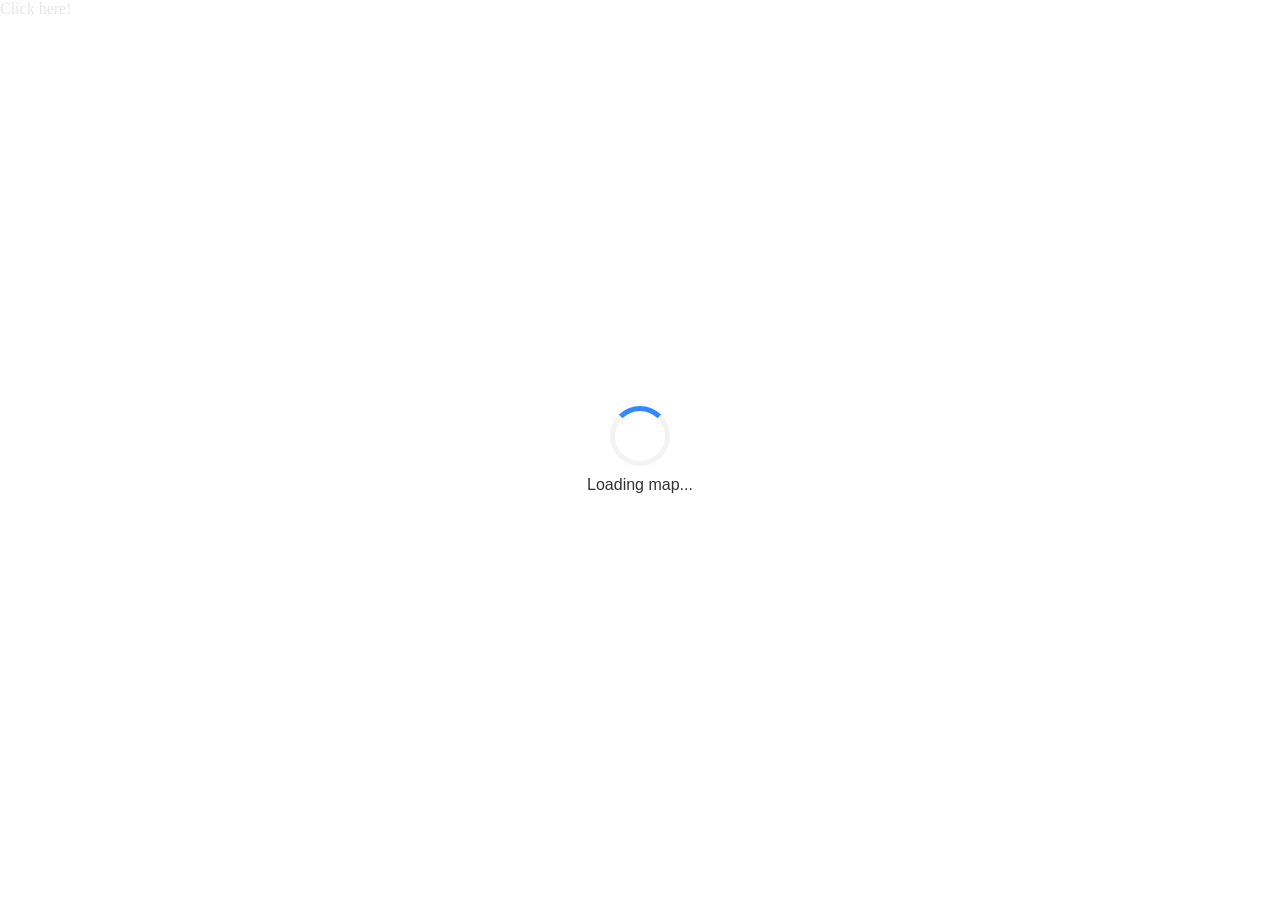
==== commit 3a7b96f4: "fix the path" ====
--- a/index.html
+++ b/index.html
@@ -37,8 +37,9 @@
             <div class="loader"></div>
             <div class="loader-text">Loading map...</div>
         </div>
-
-        <div id="form-container">
+        <a src="incident_report.html">Click here!</a>
+
+        <!-- <div id="form-container">
             <form id="locationForm">
                 <label>Select Location:</label>
                 <input type="text" id="location" readonly required><br>
@@ -58,7 +59,7 @@
         </div>
         
         <div id="map">
-        </div>
+        </div> -->
         <!-- Scripts -->
         <script src="js/qgis2web_expressions.js"></script>
         <!-- <script src="js/leaflet.js"></script> -->
@@ -324,7 +325,8 @@
 
             // ✅ Create new legend item
             var listItem = document.createElement("li");
-            listItem.dataset.hazard = hazard;
+            listItem.setAttribute("data-hazard", hazard);
+            // listItem.dataset.hazard = hazard;
             listItem.innerHTML = `<span style="background: ${color}; width: 10px; height: 10px; display: inline-block; margin-right: 5px;"></span> ${hazard}`;
             legend.appendChild(listItem);
         }
--- a/css/style.css
+++ b/css/style.css
@@ -13,7 +13,7 @@
     border-radius: 8px;
     box-shadow: 2px 2px 10px rgba(0, 0, 0, 0.2);
     z-index: 1000; /* Ensures it stays above the map */
-    width: 250px;
+    /* width: 250px; */
 }
 #legend {
     position: absolute;
